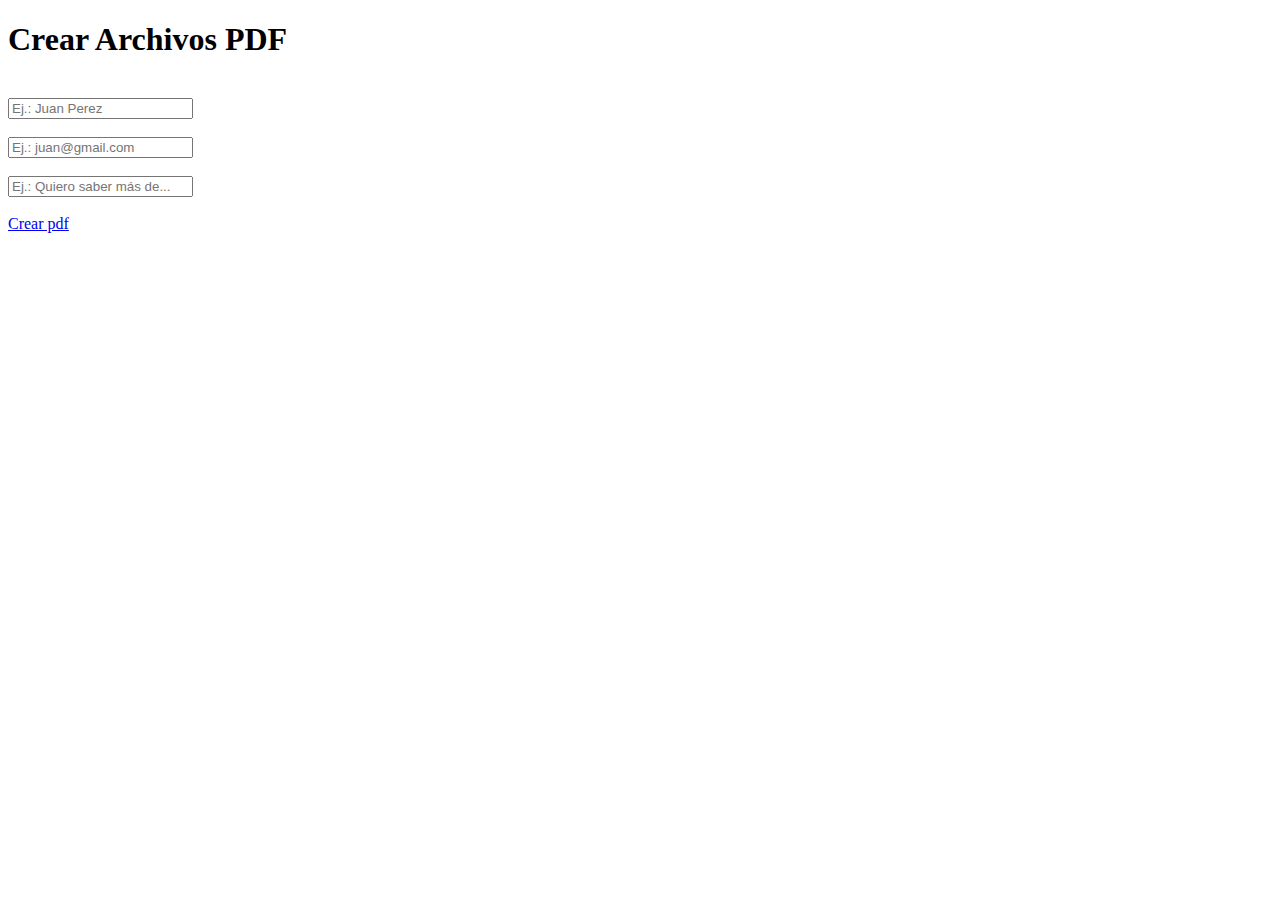
==== index2.html @ 320ddf35 "se agrega exportador a PDF" ====
<!DOCTYPE html>
<html lang="en">
<head>
    <meta charset="UTF-8">
    <meta http-equiv="X-UA-Compatible" content="IE=edge">
    <meta name="viewport" content="width=device-width, initial-scale=1.0">
    <title>Generar PDF</title>

</head>
<body>
    <h1>Crear Archivos PDF</h1>
    <br>
    
    <input type="text" placeholder="Ej.: Juan Perez" id="entrada-nombre"><br><br> <!--este sería entrada de text-->
    <input type="text" placeholder="Ej.: juan@gmail.com" id="entrada-mail"><br><br> <!--este sería entrada de text-->
    <input type="text" placeholder="Ej.: Quiero saber más de..." id="entrada-consulta"><br><br> <!--este sería entrada de text-->

    <a href="javascript:genPDF()">Crear pdf</a> <!--este llamada a función y botón-->

    <script type="text/javascript" src="jspdf.min.js"></script> <!--esta la llamada al archivo que descargamos generador de pdf-->
    <script type="text/javascript" src="app2.js"></script>
</body>
</html>
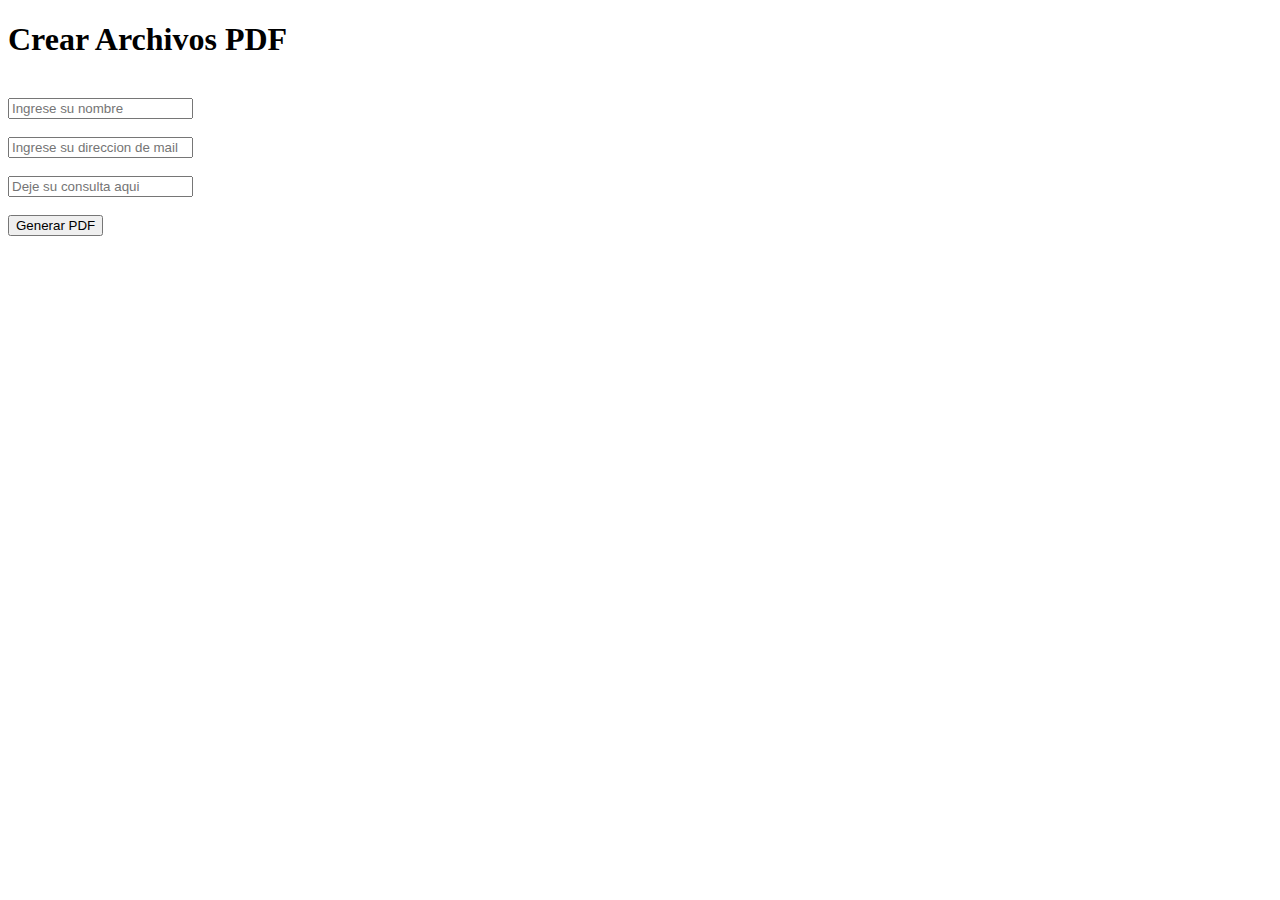
==== commit 0d4cf5ec: "Corregida la funcion de exportar pdf y validacion" ====
--- a/index2.html
+++ b/index2.html
@@ -8,16 +8,19 @@
 
 </head>
 <body>
+    <script src="https://cdnjs.cloudflare.com/ajax/libs/jquery/3.1.1/jquery.min.js"></script>
+
     <h1>Crear Archivos PDF</h1>
     <br>
     
-    <input type="text" placeholder="Ej.: Juan Perez" id="entrada-nombre"><br><br> <!--este sería entrada de text-->
-    <input type="text" placeholder="Ej.: juan@gmail.com" id="entrada-mail"><br><br> <!--este sería entrada de text-->
-    <input type="text" placeholder="Ej.: Quiero saber más de..." id="entrada-consulta"><br><br> <!--este sería entrada de text-->
+    <input type="text" placeholder="Ingrese su nombre" id="entrada-nombre"><br><br> <!--este sería entrada de text-->
+    <input type="mail" placeholder="Ingrese su direccion de mail" id="entrada-mail"><br><br> <!--este sería entrada de text-->
+    <input type="text" placeholder="Deje su consulta aqui" id="entrada-consulta"><br><br> <!--este sería entrada de text-->
 
-    <a href="javascript:genPDF()">Crear pdf</a> <!--este llamada a función y botón-->
+    <div><button type="button" id= "Generar-pdf"> Generar PDF </button></div>
 
     <script type="text/javascript" src="jspdf.min.js"></script> <!--esta la llamada al archivo que descargamos generador de pdf-->
     <script type="text/javascript" src="app2.js"></script>
+
 </body>
 </html>